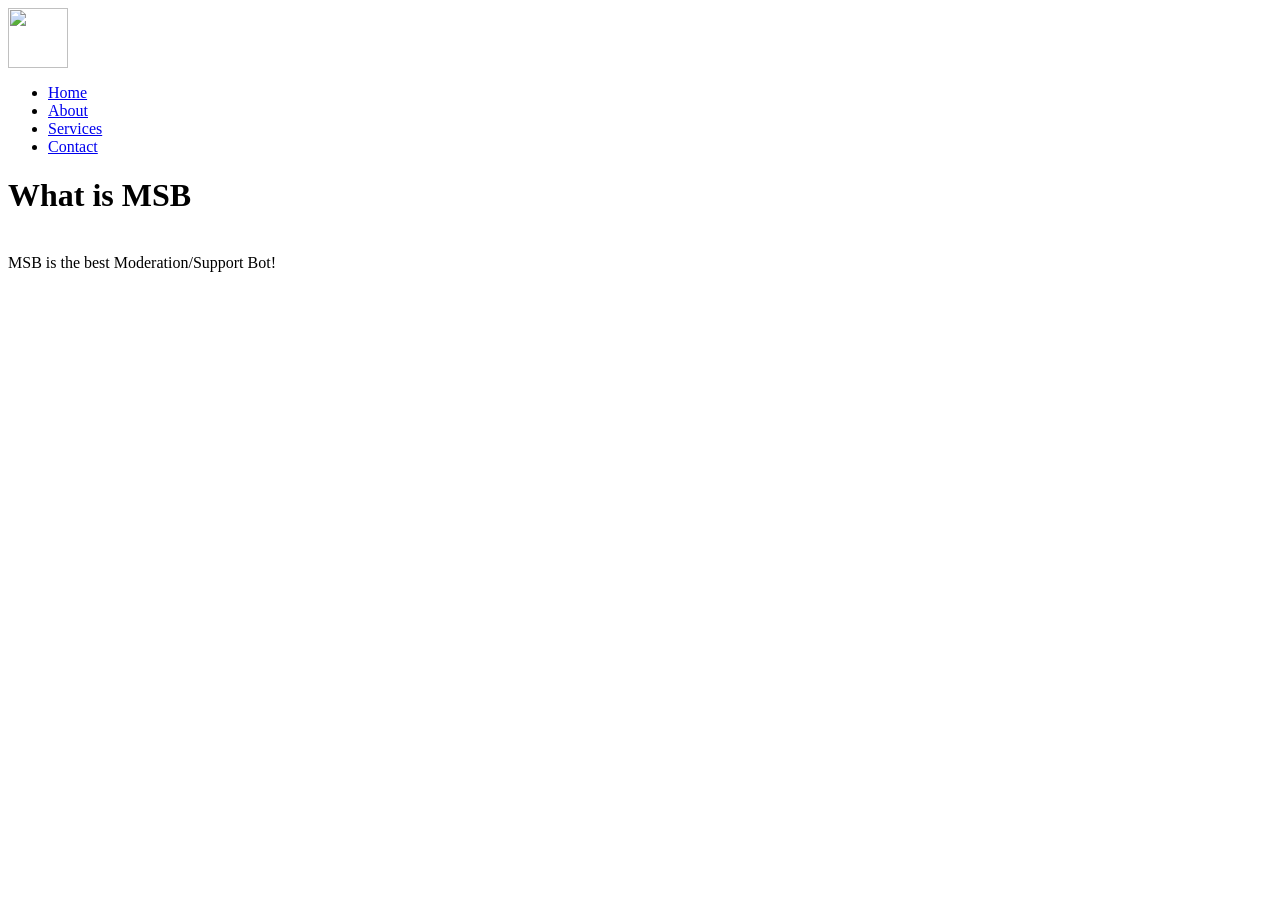
==== root/index.html @ 4d369d23 "Update index.html" ====
<html>
    <head>
        <title>Malware Development</title>
        <link rel="stylesheet" href="style.css">
    </head>    
    <body>
        <!--Icon-->
        <div id="navigation">
            <div class="navigation-logo">
                <img src="images/logo.png" width="60">
            </div>
        <!--Navigation Bar-->
            <ul>
                <li><a href="#home">Home</a></li>
                <li><a href="#about">About</a></li>
                <li><a href="#services">Services</a></li>
                <li><a href="#contact">Contact</a></li>
            </ul>
        </div>
        <!--About Section-->
        <div id="about">
            <div class="about-section">
                <h1>What is MSB</h1>
                <p><br>MSB is the best Moderation/Support Bot!</br></p>
            </div>
        </div>
    </body>
</html>
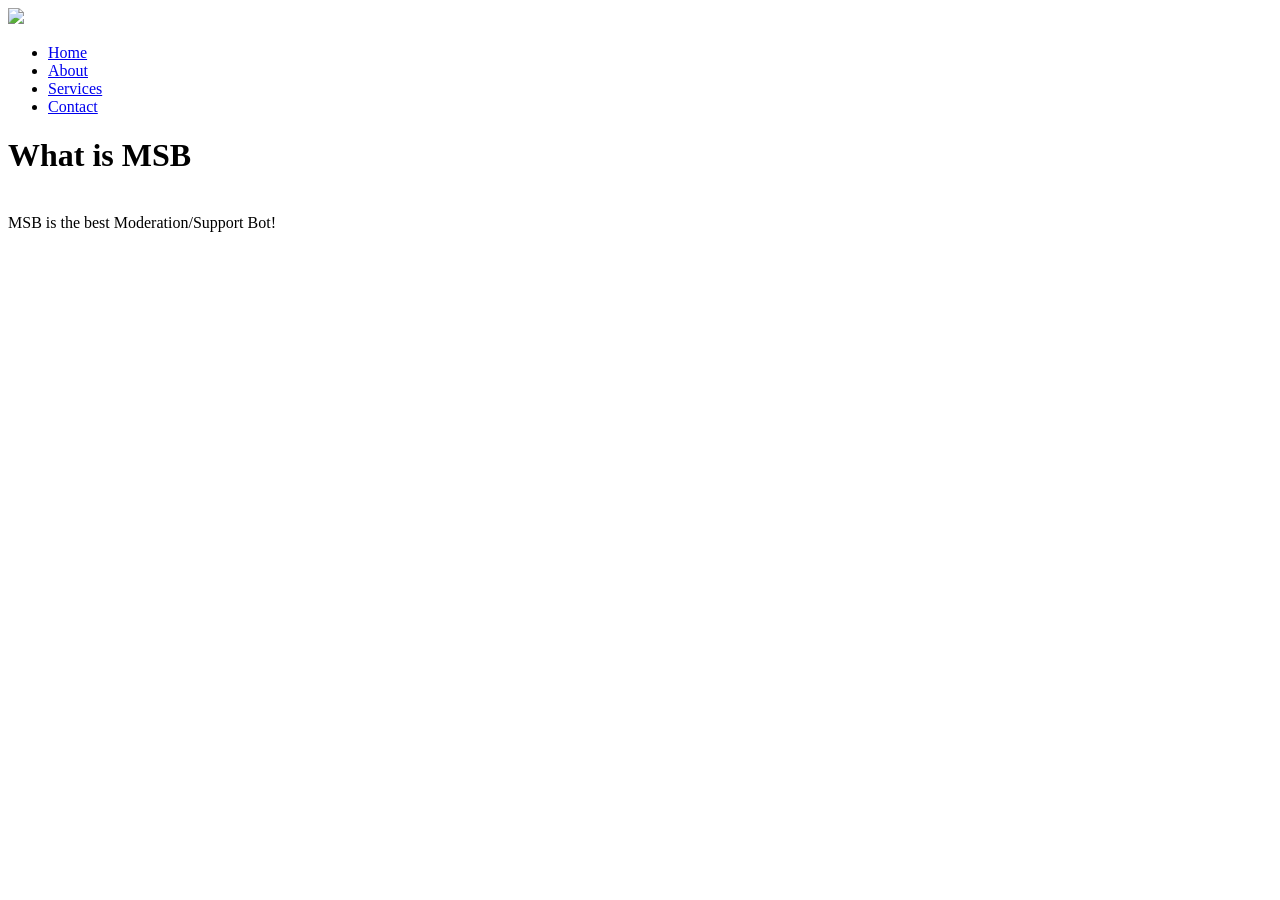
==== commit 338709e9: "Update index.html" ====
--- a/root/index.html
+++ b/root/index.html
@@ -1,4 +1,6 @@
-<html>
+<!DOCTYPE html>
+
+<html lang="en">
     <head>
         <title>Malware Development</title>
         <link rel="stylesheet" href="style.css">
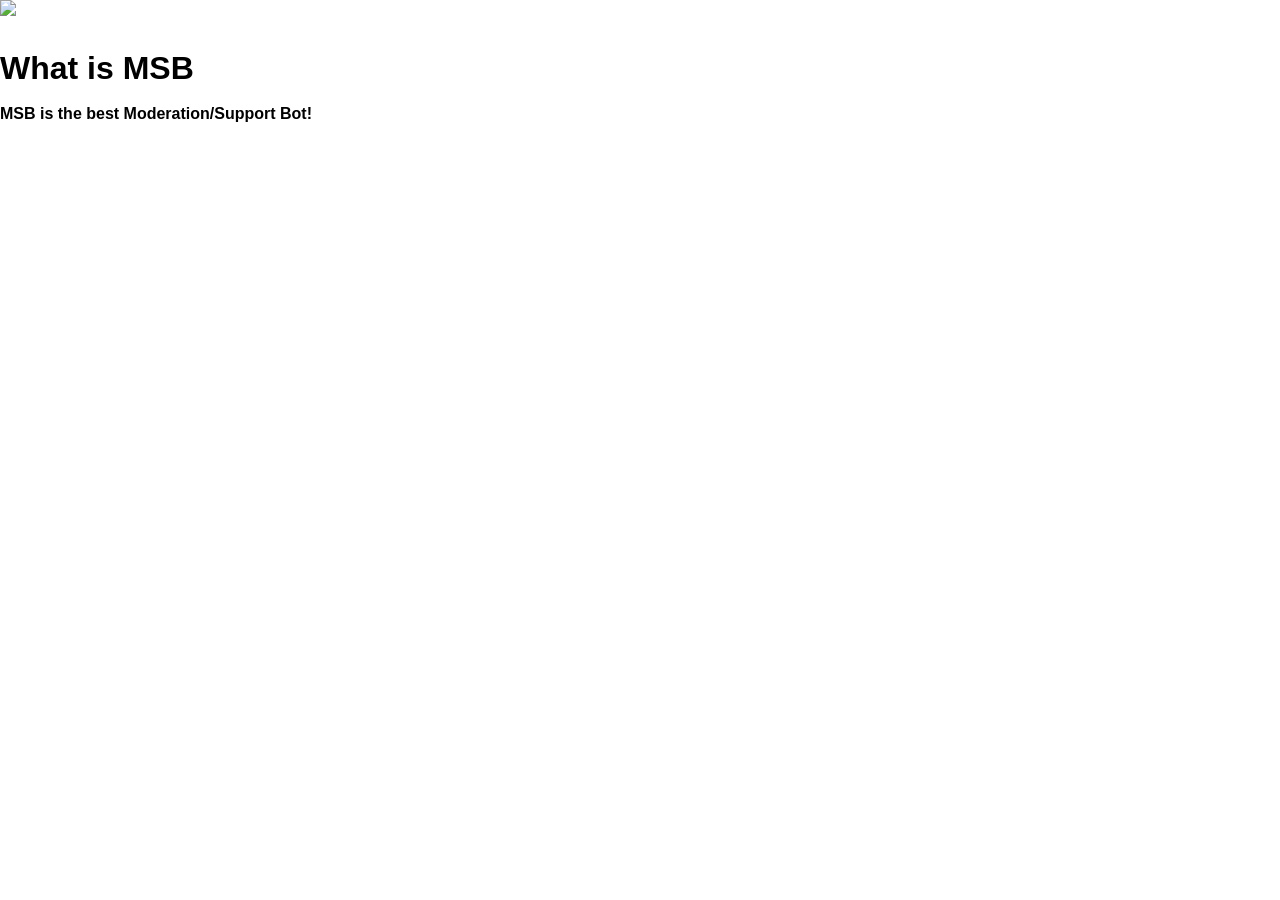
==== commit e13f6879: "Update index.html" ====
--- a/root/index.html
+++ b/root/index.html
@@ -1,9 +1,8 @@
 <!DOCTYPE html>
-
 <html lang="en">
     <head>
         <title>Malware Development</title>
-        <link rel="stylesheet" href="style.css">
+        <link rel="stylesheet" href="css/styles.css">
     </head>    
     <body>
         <!--Icon-->
--- a/root/css/styles.css
+++ b/root/css/styles.css
@@ -0,0 +1,59 @@
+@import url('https://fonts.googleapis.com/css2?family=Nunito:ital,wght@0,200;0,700;1,400&display=swap');
+
+* {
+    box-sizing: border-box;
+    margin: 0;
+    padding: 0;
+    font-family: 'Nunito', sans-serif;
+    font-weight: 700;
+}
+
+html, body {
+    background-image: url(images/xV1tNr.jpg);
+    background-position: center ;
+}
+
+#navigation{
+    width: 100vw;
+    background-color: transparent;
+    font-weight: bold;
+}
+
+#navigation ul{
+    list-style: none;
+    margin: 0;
+    display: flex;
+    justify-content: flex-end;
+    padding: 1em 0;
+}
+
+#navigation li a{
+    text-decoration: none;
+    color: white;
+    padding-right: 3em;
+    position: relative;
+}
+
+#navigation li a::after{
+    content:"";
+    position: absolute;
+    display: block;
+    height: 0.4em;
+    width: 0%;
+    background-color: white;
+    bottom: -1em;
+    transition: all ease-in-out 250ms;
+}
+#navigation li a:hover::after{
+    width: 60%;
+}
+
+#navigation li a:hover{
+    color: white
+}
+.navigation-logo{ 
+	position:fixed; 
+	top:0; 
+	left:0; 
+} 
+
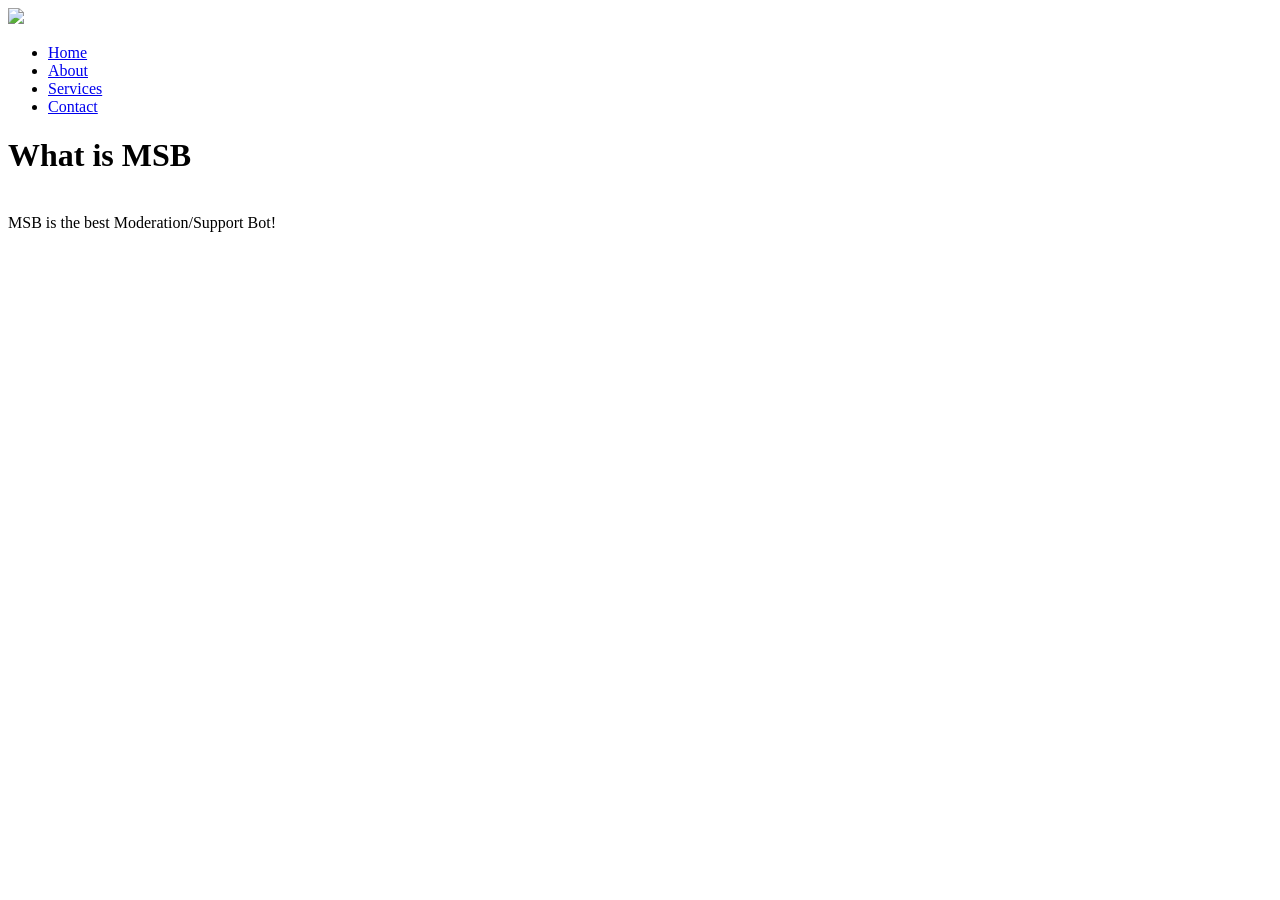
==== commit 10901c5f: "Update index.html" ====
--- a/root/index.html
+++ b/root/index.html
@@ -2,7 +2,7 @@
 <html lang="en">
     <head>
         <title>Malware Development</title>
-        <link rel="stylesheet" href="css/styles.css">
+        <link rel="stylesheet" href="styles.css">
     </head>    
     <body>
         <!--Icon-->
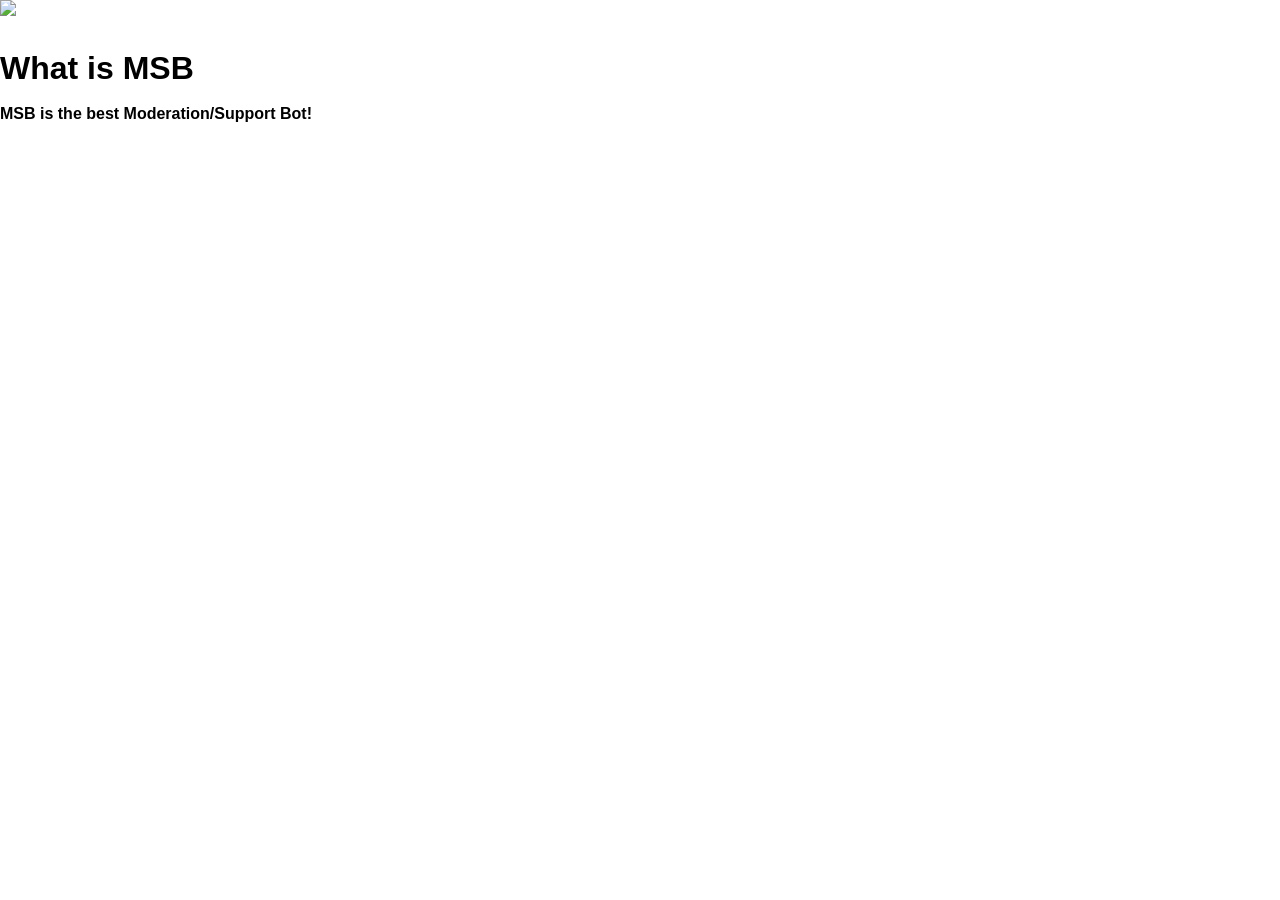
==== commit 6f0f5d52: "Update index.html" ====
--- a/root/index.html
+++ b/root/index.html
@@ -2,13 +2,13 @@
 <html lang="en">
     <head>
         <title>Malware Development</title>
-        <link rel="stylesheet" href="styles.css">
+        <link rel="stylesheet" href="css/styles.css">
     </head>    
     <body>
         <!--Icon-->
         <div id="navigation">
             <div class="navigation-logo">
-                <img src="images/logo.png" width="60">
+                <img src="636D8406-D403-4A67-A217-D6C9FD2AE666.png" width="60">
             </div>
         <!--Navigation Bar-->
             <ul>
--- a/root/css/styles.css
+++ b/root/css/styles.css
@@ -0,0 +1,59 @@
+@import url('https://fonts.googleapis.com/css2?family=Nunito:ital,wght@0,200;0,700;1,400&display=swap');
+
+* {
+    box-sizing: border-box;
+    margin: 0;
+    padding: 0;
+    font-family: 'Nunito', sans-serif;
+    font-weight: 700;
+}
+
+html, body {
+    background-image: url(assets/F732DC97-69A6-4EDC-8A75-201A48B1868D.jpeg);
+    background-position: center ;
+}
+
+#navigation{
+    width: 100vw;
+    background-color: transparent;
+    font-weight: bold;
+}
+
+#navigation ul{
+    list-style: none;
+    margin: 0;
+    display: flex;
+    justify-content: flex-end;
+    padding: 1em 0;
+}
+
+#navigation li a{
+    text-decoration: none;
+    color: white;
+    padding-right: 3em;
+    position: relative;
+}
+
+#navigation li a::after{
+    content:"";
+    position: absolute;
+    display: block;
+    height: 0.4em;
+    width: 0%;
+    background-color: white;
+    bottom: -1em;
+    transition: all ease-in-out 250ms;
+}
+#navigation li a:hover::after{
+    width: 60%;
+}
+
+#navigation li a:hover{
+    color: white
+}
+.navigation-logo{ 
+	position:fixed; 
+	top:0; 
+	left:0; 
+} 
+
